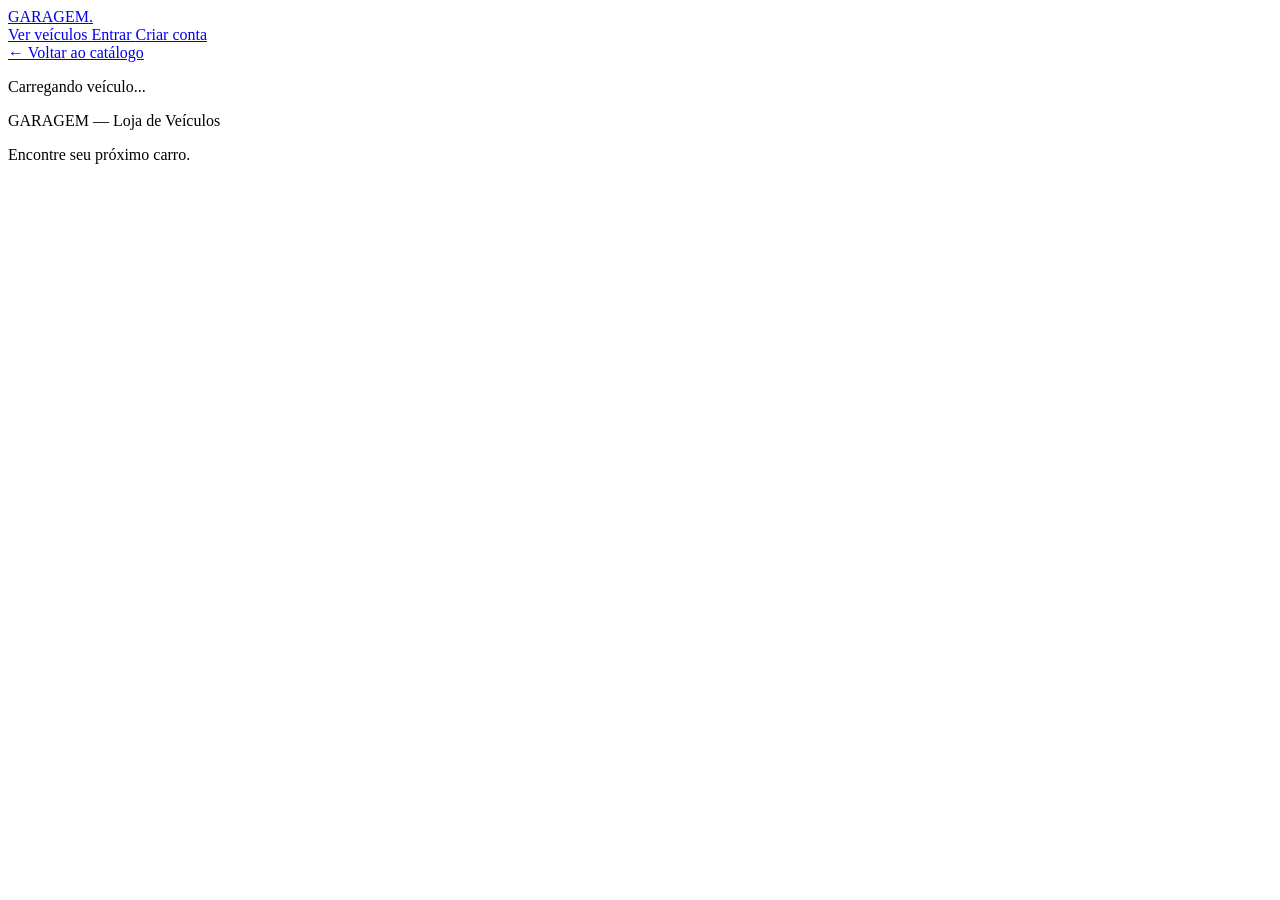
==== carros-api/src/main/resources/static/detalhes.html @ 45002316 "semana 2 feita, depois farei revisões" ====
<!DOCTYPE html>
<html lang="pt-BR">
<head>
    <meta charset="UTF-8">
    <meta name="viewport" content="width=device-width, initial-scale=1.0">

    <title>Detalhes do Veículo | GARAGEM</title>
    <link rel="stylesheet" href="/css/style.css">
</head>
<body>

<header>
    <nav class="container">
        <a href="/" class="logo">GARAGEM<span>.</span></a>

        <div class="nav-acoes">
            <a href="/#catalogo" class="menu-link">
                Ver veículos
            </a>

            <a href="/login.html"
               class="menu-link"
               id="link-entrar">
                Entrar
            </a>

            <a href="/cadastro.html"
               class="menu-link"
               id="link-cadastro">
                Criar conta
            </a>

            <a href="/admin.html"
               class="menu-link"
               id="link-admin"
               hidden>
                Painel
            </a>

            <button type="button" id="botao-sair" hidden>
                Sair
            </button>
        </div>
    </nav>
</header>

<main class="container pagina-detalhes">

    <a href="/#catalogo" class="link-voltar">
        ← Voltar ao catálogo
    </a>

    <p id="mensagem-detalhes">Carregando veículo...</p>

    <section id="conteudo-detalhes" class="conteudo-detalhes" hidden>

        <!-- Fotografia do veículo -->
        <div class="coluna-imagem">
            <div id="imagem-detalhes" class="imagem-detalhes"></div>
        </div>

        <!-- Informações principais -->
        <div class="coluna-informacoes">
            <p class="destaque">DETALHES DO VEÍCULO</p>

            <h1 id="carro-nome"></h1>

            <p class="subtitulo-detalhes">
                Conheça as características deste veículo.
            </p>

            <strong id="carro-preco" class="preco-detalhes"></strong>

            <h2>Especificações</h2>

            <div class="especificacoes">
                <div>
                    <span>Marca</span>
                    <strong id="carro-marca"></strong>
                </div>

                <div>
                    <span>Modelo</span>
                    <strong id="carro-modelo"></strong>
                </div>

                <div>
                    <span>Ano de fabricação</span>
                    <strong id="carro-ano-fabricacao"></strong>
                </div>

                <div>
                    <span>Ano do modelo</span>
                    <strong id="carro-ano-modelo"></strong>
                </div>

                <div>
                    <span>Quilometragem</span>
                    <strong id="carro-quilometragem"></strong>
                </div>

                <div>
                    <span>Cor</span>
                    <strong id="carro-cor"></strong>
                </div>

                <div>
                    <span>Combustível</span>
                    <strong id="carro-combustivel"></strong>
                </div>

                <div>
                    <span>Transmissão</span>
                    <strong id="carro-transmissao"></strong>
                </div>
            </div>
        </div>

        <!-- Descrição do veículo -->
        <div class="descricao-detalhes">
            <h2>Sobre o veículo</h2>
            <p id="carro-descricao"></p>
        </div>

    </section>
</main>

<footer>
    <div class="container">
        <p>GARAGEM — Loja de Veículos</p>
        <p>Encontre seu próximo carro.</p>
    </div>
</footer>

<!-- JavaScript dos detalhes -->
<script src="/js/detalhes.js"></script>

<!-- JavaScript da autenticação -->
<script src="/js/auth.js"></script>

</body>
</html>
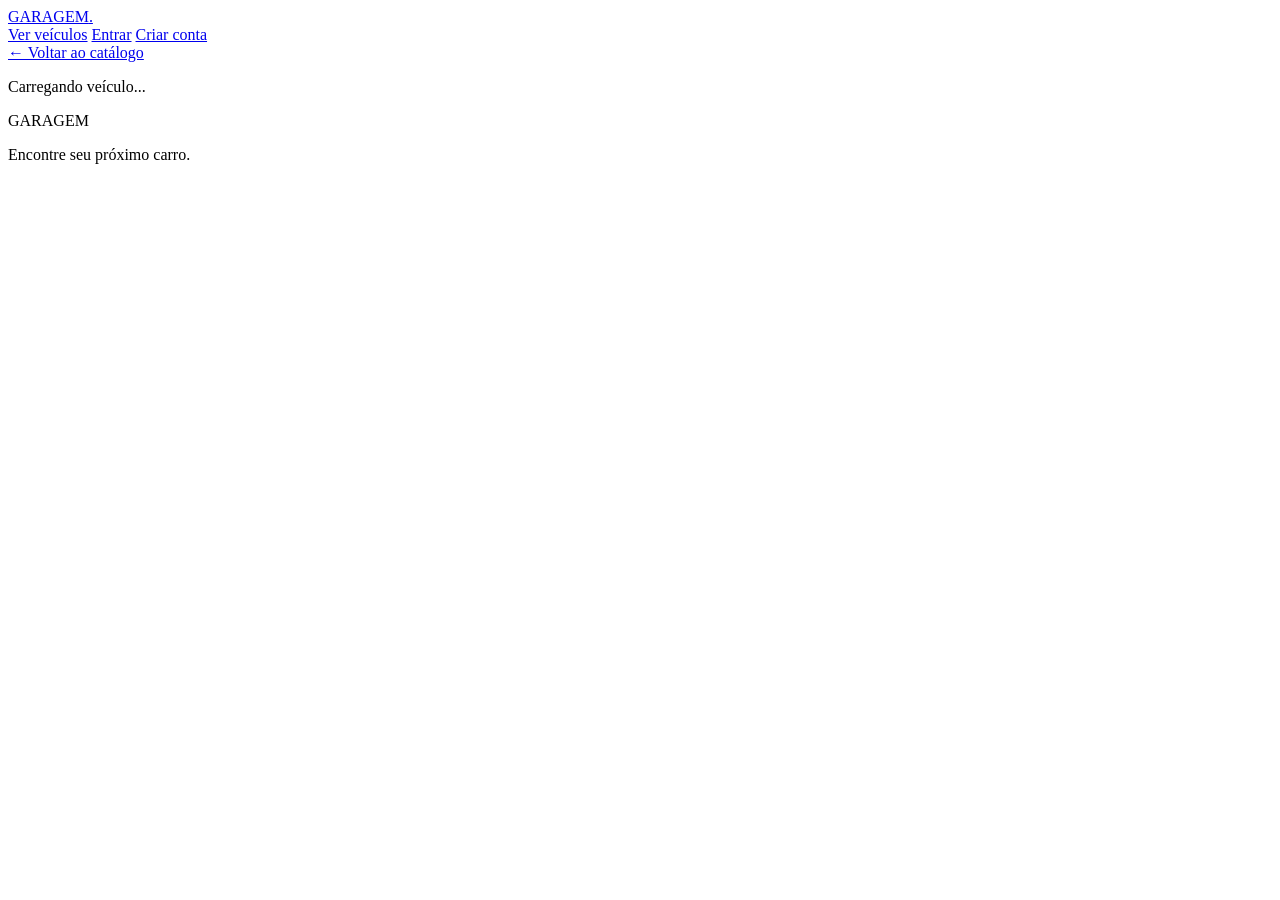
==== commit 041d228c: "dando alguns detalhes nas telas" ====
--- a/carros-api/src/main/resources/static/detalhes.html
+++ b/carros-api/src/main/resources/static/detalhes.html
@@ -1,4 +1,3 @@
-
 <!DOCTYPE html>
 <html lang="pt-BR">
 <head>
@@ -15,129 +14,86 @@
         <a href="/" class="logo">GARAGEM<span>.</span></a>
 
         <div class="nav-acoes">
-            <a href="/#catalogo" class="menu-link">
-                Ver veículos
-            </a>
-
-            <a href="/login.html"
-               class="menu-link"
-               id="link-entrar">
-                Entrar
-            </a>
-
-            <a href="/cadastro.html"
-               class="menu-link"
-               id="link-cadastro">
-                Criar conta
-            </a>
-
-            <a href="/admin.html"
-               class="menu-link"
-               id="link-admin"
-               hidden>
-                Painel
-            </a>
-
-            <button type="button" id="botao-sair" hidden>
-                Sair
-            </button>
+            <a href="/#catalogo" class="menu-link">Ver veículos</a>
+            <a href="/login.html" class="menu-link" id="link-entrar">Entrar</a>
+            <a href="/cadastro.html" class="menu-link" id="link-cadastro">Criar conta</a>
+            <a href="/admin.html" class="menu-link" id="link-admin" hidden>Painel</a>
+            <button type="button" id="botao-sair" hidden>Sair</button>
         </div>
     </nav>
 </header>
 
 <main class="container pagina-detalhes">
+    <a href="/#catalogo" class="link-voltar">← Voltar ao catálogo</a>
 
-    <a href="/#catalogo" class="link-voltar">
-        ← Voltar ao catálogo
-    </a>
+    <p id="mensagem-detalhes" role="status">Carregando veículo...</p>
 
-    <p id="mensagem-detalhes">Carregando veículo...</p>
+    <div id="conteudo-detalhes" class="conteudo-detalhes" hidden>
+        <section class="detalhes-topo">
+            <div class="coluna-imagem">
+                <div id="imagem-detalhes" class="imagem-detalhes"></div>
 
-    <section id="conteudo-detalhes" class="conteudo-detalhes" hidden>
+                <!-- Miniaturas aparecem automaticamente se houver várias fotos. -->
+                <div id="galeria-miniaturas"
+                     class="galeria-miniaturas"
+                     aria-label="Fotografias do veículo"
+                     hidden></div>
+            </div>
 
-        <!-- Fotografia do veículo -->
-        <div class="coluna-imagem">
-            <div id="imagem-detalhes" class="imagem-detalhes"></div>
-        </div>
+            <div class="coluna-informacoes">
+                <p class="destaque">DETALHES DO VEÍCULO</p>
+                <h1 id="carro-nome"></h1>
+                <p class="subtitulo-detalhes">
+                    Conheça as características deste veículo.
+                </p>
 
-        <!-- Informações principais -->
-        <div class="coluna-informacoes">
-            <p class="destaque">DETALHES DO VEÍCULO</p>
+                <strong id="carro-preco" class="preco-detalhes"></strong>
 
-            <h1 id="carro-nome"></h1>
-
-            <p class="subtitulo-detalhes">
-                Conheça as características deste veículo.
-            </p>
-
-            <strong id="carro-preco" class="preco-detalhes"></strong>
-
-            <h2>Especificações</h2>
-
-            <div class="especificacoes">
-                <div>
-                    <span>Marca</span>
-                    <strong id="carro-marca"></strong>
-                </div>
-
-                <div>
-                    <span>Modelo</span>
-                    <strong id="carro-modelo"></strong>
-                </div>
-
-                <div>
-                    <span>Ano de fabricação</span>
-                    <strong id="carro-ano-fabricacao"></strong>
-                </div>
-
-                <div>
-                    <span>Ano do modelo</span>
-                    <strong id="carro-ano-modelo"></strong>
-                </div>
-
-                <div>
-                    <span>Quilometragem</span>
-                    <strong id="carro-quilometragem"></strong>
-                </div>
-
-                <div>
-                    <span>Cor</span>
-                    <strong id="carro-cor"></strong>
-                </div>
-
-                <div>
-                    <span>Combustível</span>
-                    <strong id="carro-combustivel"></strong>
-                </div>
-
-                <div>
-                    <span>Transmissão</span>
-                    <strong id="carro-transmissao"></strong>
+                <h2>Especificações</h2>
+                <div class="especificacoes">
+                    <div>
+                        <span>Ano de fabricação</span>
+                        <strong id="carro-ano-fabricacao"></strong>
+                    </div>
+                    <div>
+                        <span>Ano do modelo</span>
+                        <strong id="carro-ano-modelo"></strong>
+                    </div>
+                    <div>
+                        <span>Quilometragem</span>
+                        <strong id="carro-quilometragem"></strong>
+                    </div>
+                    <div>
+                        <span>Cor</span>
+                        <strong id="carro-cor"></strong>
+                    </div>
+                    <div>
+                        <span>Combustível</span>
+                        <strong id="carro-combustivel"></strong>
+                    </div>
+                    <div>
+                        <span>Transmissão</span>
+                        <strong id="carro-transmissao"></strong>
+                    </div>
                 </div>
             </div>
-        </div>
+        </section>
 
-        <!-- Descrição do veículo -->
-        <div class="descricao-detalhes">
+        <section class="descricao-detalhes">
             <h2>Sobre o veículo</h2>
             <p id="carro-descricao"></p>
-        </div>
-
-    </section>
+        </section>
+    </div>
 </main>
 
 <footer>
     <div class="container">
-        <p>GARAGEM — Loja de Veículos</p>
+        <p>GARAGEM</p>
         <p>Encontre seu próximo carro.</p>
     </div>
 </footer>
 
-<!-- JavaScript dos detalhes -->
 <script src="/js/detalhes.js"></script>
-
-<!-- JavaScript da autenticação -->
 <script src="/js/auth.js"></script>
-
 </body>
-</html>
+</html>
